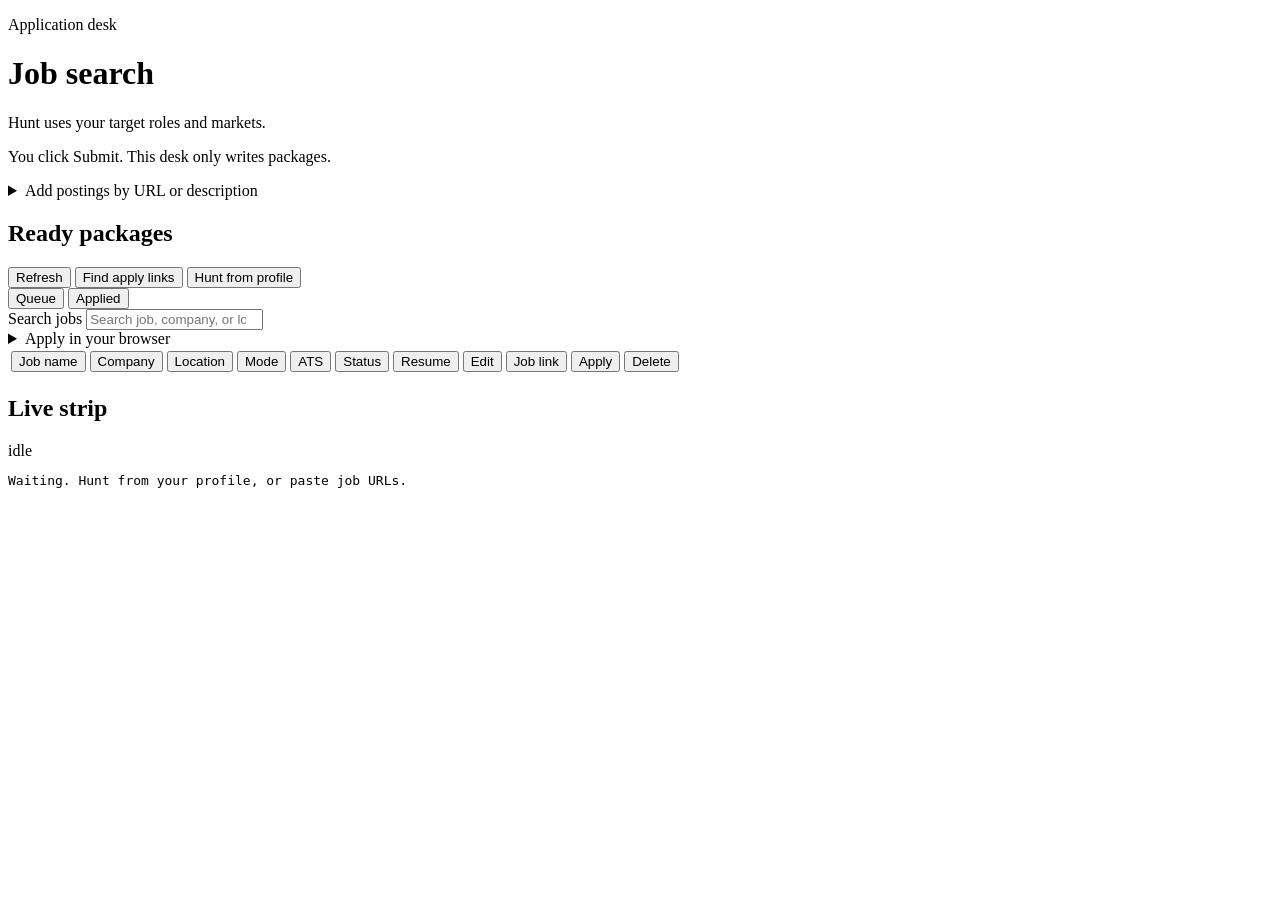
==== web/static/index.html @ 1dbf3c4b "feat: multi-tier LLM cascade, LinkedIn apply/unsave automation, and location filters - Update LLM ca" ====
<!DOCTYPE html>
<html lang="en">
<head>
  <meta charset="UTF-8">
  <meta name="viewport" content="width=device-width, initial-scale=1">
  <title>Job desk</title>
  <link rel="preconnect" href="https://fonts.googleapis.com">
  <link rel="preconnect" href="https://fonts.gstatic.com" crossorigin>
  <link href="https://fonts.googleapis.com/css2?family=IBM+Plex+Mono:wght@400;500&family=Newsreader:opsz,wght@6..72,500;6..72,600&family=Figtree:wght@400;500;600&display=swap" rel="stylesheet">
  <link rel="stylesheet" href="/static/app.css?v=board10">
</head>
<body>
  <header class="mast">
    <div>
      <p class="eyebrow">Application desk</p>
      <h1 id="who">Job search</h1>
      <p class="hunt-line" id="hunt-line">Hunt uses your target roles and markets.</p>
    </div>
    <p class="mast-note">You click Submit. This desk only writes packages.</p>
  </header>

  <main class="desk">
    <section class="intake-panel">
      <details class="intake-wrap" id="intake-wrap">
        <summary>Add postings by URL or description</summary>
        <form id="intake" class="intake" autocomplete="off">
          <label>
            Job URLs
            <textarea id="urls" name="urls" rows="3" placeholder="Optional if pasting description below. One URL per line."></textarea>
          </label>
          <label>
            Job description
            <textarea id="jd" name="jd" rows="7" placeholder="Paste job description text to tailor from it (with or without a URL)."></textarea>
          </label>
          <div class="row">
            <label>
              Company
              <input type="text" id="company" name="company" placeholder="Optional — auto-detected if empty">
            </label>
            <label>
              Role / Job title
              <input type="text" id="role" name="role" placeholder="Optional — auto-detected if empty">
            </label>
          </div>
          <p class="field-note">Tailor from a URL, a pasted description, or both. Company and role are automatically detected if left blank.</p>
          <p id="inspect-note" class="hint" hidden></p>
          <div class="actions">
            <button type="submit" id="run">Run tailor</button>
          </div>
        </form>
      </details>
    </section>

    <section class="camoufox-panel" id="camoufox-panel" hidden>
      <details class="camoufox-wrap" id="camoufox-wrap">
        <summary>Camoufox <span id="camoufox-hint">Action needed in the browser</span></summary>
        <p class="field-note" id="camoufox-note">Hunt paused for sign-in, 2FA, or CAPTCHA. Finish here, then this panel hides. Apply is never clicked.</p>
        <iframe id="camoufox-frame" title="Camoufox browser" allow="clipboard-read; clipboard-write"></iframe>
      </details>
    </section>

    <section class="board-panel">
      <div class="board-head">
        <div>
          <h2 id="board-title">Ready packages</h2>
          <p id="board-progress" class="board-progress" hidden aria-live="polite"></p>
        </div>
        <div class="board-actions">
          <button type="button" id="refresh" class="ghost">Refresh</button>
          <button type="button" id="stop" class="stop" hidden>Stop</button>
          <button type="button" id="resolve-apply" class="ghost">Find apply links</button>
          <button type="button" id="hunt">Hunt from profile</button>
        </div>
      </div>
      <div class="board-toolbar">
        <div class="board-tabs" role="tablist" aria-label="Job lists">
          <button type="button" class="board-tab active" id="tab-queue" role="tab" aria-selected="true" aria-controls="board" data-tab="queue">Queue <span class="tab-count" id="queue-count"></span></button>
          <button type="button" class="board-tab" id="tab-applied" role="tab" aria-selected="false" aria-controls="board" data-tab="applied">Applied <span class="tab-count" id="applied-count"></span></button>
        </div>
        <label class="board-search">
          <span class="visually-hidden">Search jobs</span>
          <input type="search" id="board-search" placeholder="Search job, company, or location" autocomplete="off">
        </label>
      </div>
      <details class="apply-helper-wrap" id="apply-helper-wrap">
        <summary>Apply in your browser</summary>
        <p class="field-note">Apply opens the company form when Camoufox can read it from the posting. Easy Apply opens the LinkedIn page. Install the helper once so fields fill themselves. You still click Submit.</p>
        <p class="field-note">Chrome: <code>chrome://extensions</code> → Developer mode → Load unpacked → <code id="helper-path">extension</code>. On the form page, click the <strong>Job desk fill</strong> icon to upload that job's tailored CV and fill known fields. It looks inside iframes and shadow roots. If the site has no file field it can attach to, it downloads that job's PDF and copies the path (Cmd+Shift+G in the file picker, then paste). Custom questions: click or highlight the field, then the icon again — or right-click → <strong>Answer this question</strong>. It never clicks Submit.</p>
        <p class="field-note">Or Tampermonkey: <a id="userscript-link" href="/static/fill-helper.user.js">userscript</a> → menu → Fill this form. Bookmarklet fallback: drag <a id="fill-bookmarklet" href="#">Fill this form</a> onto the bookmarks bar.</p>
      </details>
      <div class="table-wrap">
        <table class="board" id="board">
          <colgroup>
            <col class="col-role">
            <col class="col-company">
            <col class="col-location">
            <col class="col-mode">
            <col class="col-ats">
            <col class="col-status">
            <col class="col-resume">
            <col class="col-edit">
            <col class="col-link">
            <col class="col-apply">
            <col class="col-delete">
          </colgroup>
          <thead>
            <tr>
              <th scope="col" class="col-role"><button type="button" class="th-sort" data-key="role">Job name</button></th>
              <th scope="col" class="col-company"><button type="button" class="th-sort" data-key="company">Company</button></th>
              <th scope="col" class="col-location"><button type="button" class="th-sort" data-key="location">Location</button></th>
              <th scope="col" class="col-mode"><button type="button" class="th-sort" data-key="mode">Mode</button></th>
              <th scope="col" class="col-ats"><button type="button" class="th-sort" data-key="ats">ATS</button></th>
              <th scope="col" class="col-status"><button type="button" class="th-sort" data-key="status">Status</button></th>
              <th scope="col" class="col-resume"><button type="button" class="th-sort" data-key="resume">Resume</button></th>
              <th scope="col" class="col-edit"><button type="button" class="th-sort" data-key="edit">Edit</button></th>
              <th scope="col" class="col-link"><button type="button" class="th-sort" data-key="link">Job link</button></th>
              <th scope="col" class="col-apply"><button type="button" class="th-sort" data-key="apply">Apply</button></th>
              <th scope="col" class="col-delete"><button type="button" class="th-sort" data-key="del">Delete</button></th>
            </tr>
          </thead>
          <tbody id="package-list"></tbody>
        </table>
      </div>
    </section>

    <section class="stage">
      <div class="strip-wrap">
        <div class="strip-head">
          <span class="lamp" id="lamp" aria-hidden="true"></span>
          <h2>Live strip</h2>
          <span id="run-state">idle</span>
        </div>
        <pre id="strip" class="strip" tabindex="0">Waiting. Hunt from your profile, or paste job URLs.</pre>
      </div>

      <article id="report" class="report" hidden>
        <header class="report-head">
          <div>
            <p class="eyebrow" id="report-meta"></p>
            <h2 id="report-title"></h2>
          </div>
          <div class="scores" id="scores"></div>
        </header>
        <nav class="tabs" id="tabs"></nav>
        <div id="report-body" class="report-body"></div>
      </article>
    </section>
  </main>
  <dialog id="delete-dialog" class="confirm-dialog">
    <form method="dialog">
      <h2 id="delete-dialog-title">Delete this package?</h2>
      <p class="field-note">This removes the tailored folder from applications/.</p>
      <label class="delete-keep">
        <input type="checkbox" id="delete-keep">
        Don't add this job again
      </label>
      <p class="field-note" id="delete-keep-note">Checked: it stays in jobs.yaml, so hunt skips it. Unchecked: it is removed from jobs.yaml, so hunt can add it if it finds it again.</p>
      <div class="actions">
        <button type="submit" value="cancel" class="ghost">Cancel</button>
        <button type="submit" value="delete" class="stop">Delete</button>
      </div>
    </form>
  </dialog>
  <script src="/static/app.js?v=board13"></script>
</body>
</html>
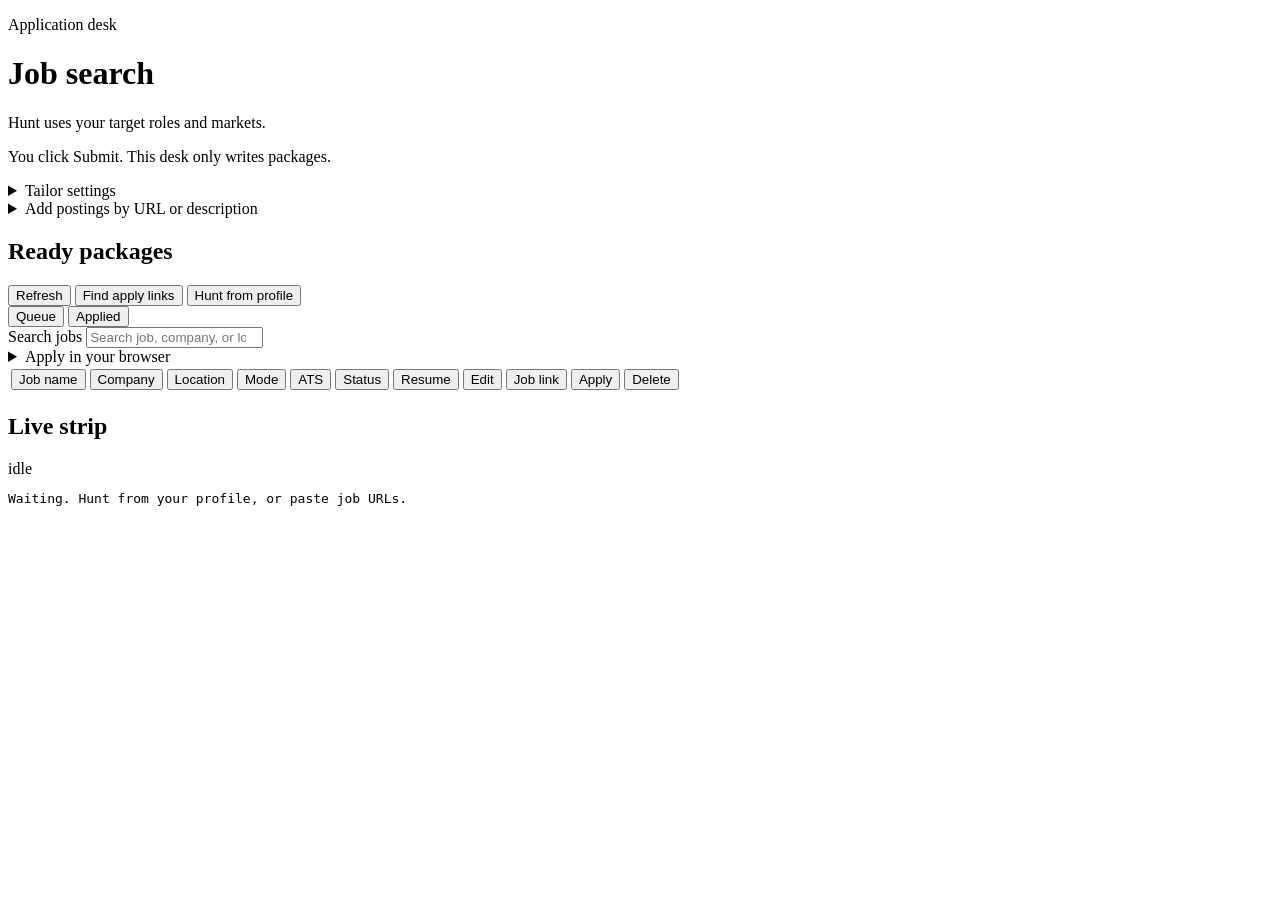
==== commit 7e49b34d: "Add fabrication freedom dial (0–5) and swap Lightning for Gemma 4. Desk/settings can tune how far ta" ====
--- a/web/static/index.html
+++ b/web/static/index.html
@@ -7,7 +7,7 @@
   <link rel="preconnect" href="https://fonts.googleapis.com">
   <link rel="preconnect" href="https://fonts.gstatic.com" crossorigin>
   <link href="https://fonts.googleapis.com/css2?family=IBM+Plex+Mono:wght@400;500&family=Newsreader:opsz,wght@6..72,500;6..72,600&family=Figtree:wght@400;500;600&display=swap" rel="stylesheet">
-  <link rel="stylesheet" href="/static/app.css?v=board10">
+  <link rel="stylesheet" href="/static/app.css?v=board11">
 </head>
 <body>
   <header class="mast">
@@ -20,6 +20,23 @@
   </header>
 
   <main class="desk">
+    <section class="settings-panel">
+      <details class="settings-wrap" id="settings-wrap">
+        <summary>Tailor settings</summary>
+        <div class="settings-body">
+          <label class="freedom-control">
+            Fabrication freedom
+            <select id="fabrication-freedom" aria-describedby="freedom-note"></select>
+          </label>
+          <p class="field-note" id="freedom-note">
+            0 = only master CV / memory / experience bank. 5 = invent to hit the ATS threshold.
+            ATS score target still applies at every level. Page count from config still applies.
+          </p>
+          <p class="hint" id="freedom-status" hidden></p>
+        </div>
+      </details>
+    </section>
+
     <section class="intake-panel">
       <details class="intake-wrap" id="intake-wrap">
         <summary>Add postings by URL or description</summary>
@@ -161,6 +178,6 @@
       </div>
     </form>
   </dialog>
-  <script src="/static/app.js?v=board13"></script>
+  <script src="/static/app.js?v=board14"></script>
 </body>
 </html>
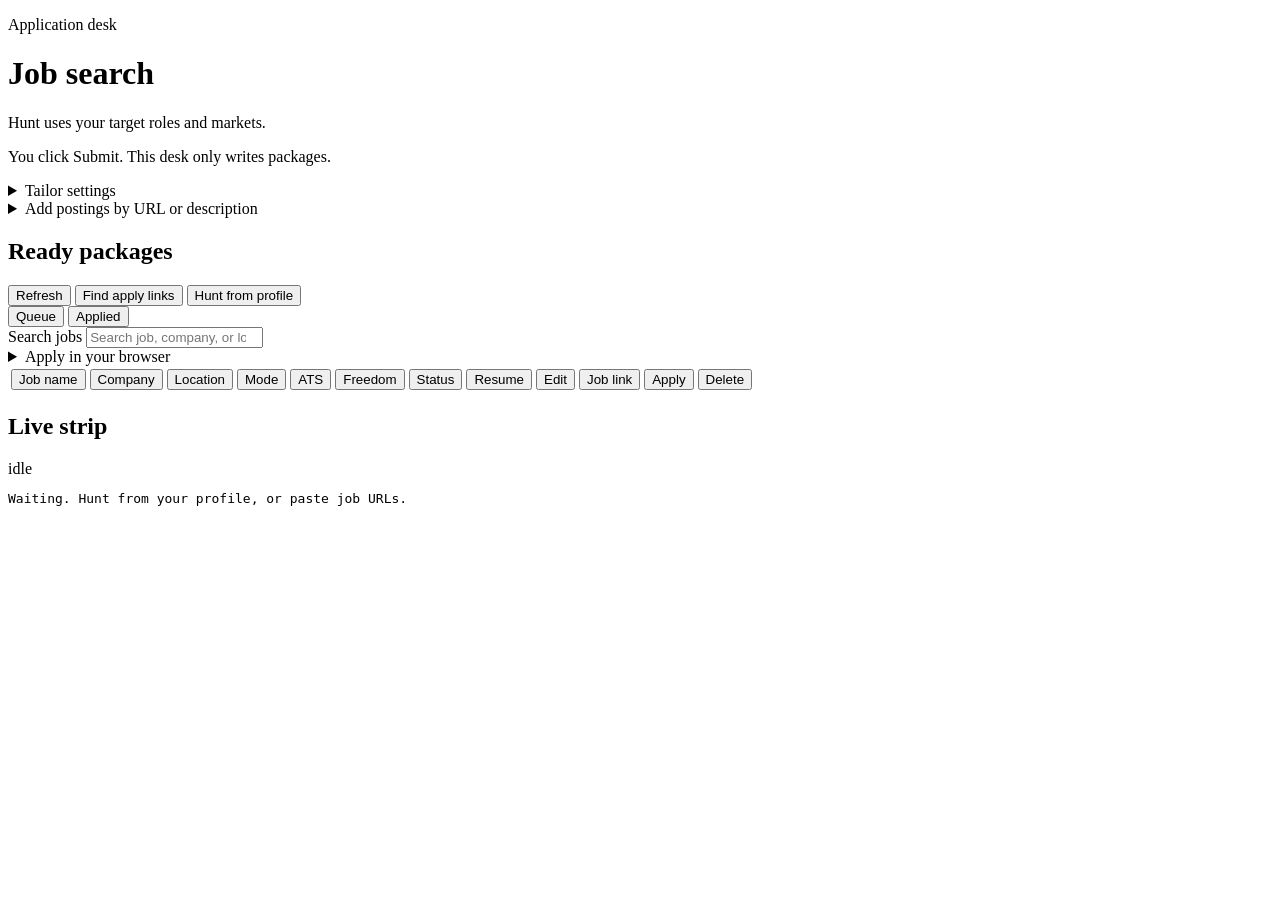
==== commit 821b0986: "Choose fabrication freedom automatically per job before tailor. Picks L0–cap from stack/skill gaps (" ====
--- a/web/static/index.html
+++ b/web/static/index.html
@@ -24,14 +24,14 @@
       <details class="settings-wrap" id="settings-wrap">
         <summary>Tailor settings</summary>
         <div class="settings-body">
+          <p class="field-note" id="freedom-note">
+            Fabrication freedom is chosen automatically per job from stack/skill fit before the LLM runs.
+            Cap limits how far auto may go (honesty gates still apply).
+          </p>
           <label class="freedom-control">
-            Fabrication freedom
-            <select id="fabrication-freedom" aria-describedby="freedom-note"></select>
+            Auto freedom cap
+            <select id="fabrication-freedom-max" aria-describedby="freedom-note"></select>
           </label>
-          <p class="field-note" id="freedom-note">
-            0 = only master CV / memory / experience bank. 5 = invent to hit the ATS threshold.
-            ATS score target still applies at every level. Page count from config still applies.
-          </p>
           <p class="hint" id="freedom-status" hidden></p>
         </div>
       </details>
@@ -113,6 +113,7 @@
             <col class="col-location">
             <col class="col-mode">
             <col class="col-ats">
+            <col class="col-freedom">
             <col class="col-status">
             <col class="col-resume">
             <col class="col-edit">
@@ -127,6 +128,7 @@
               <th scope="col" class="col-location"><button type="button" class="th-sort" data-key="location">Location</button></th>
               <th scope="col" class="col-mode"><button type="button" class="th-sort" data-key="mode">Mode</button></th>
               <th scope="col" class="col-ats"><button type="button" class="th-sort" data-key="ats">ATS</button></th>
+              <th scope="col" class="col-freedom"><button type="button" class="th-sort" data-key="freedom">Freedom</button></th>
               <th scope="col" class="col-status"><button type="button" class="th-sort" data-key="status">Status</button></th>
               <th scope="col" class="col-resume"><button type="button" class="th-sort" data-key="resume">Resume</button></th>
               <th scope="col" class="col-edit"><button type="button" class="th-sort" data-key="edit">Edit</button></th>
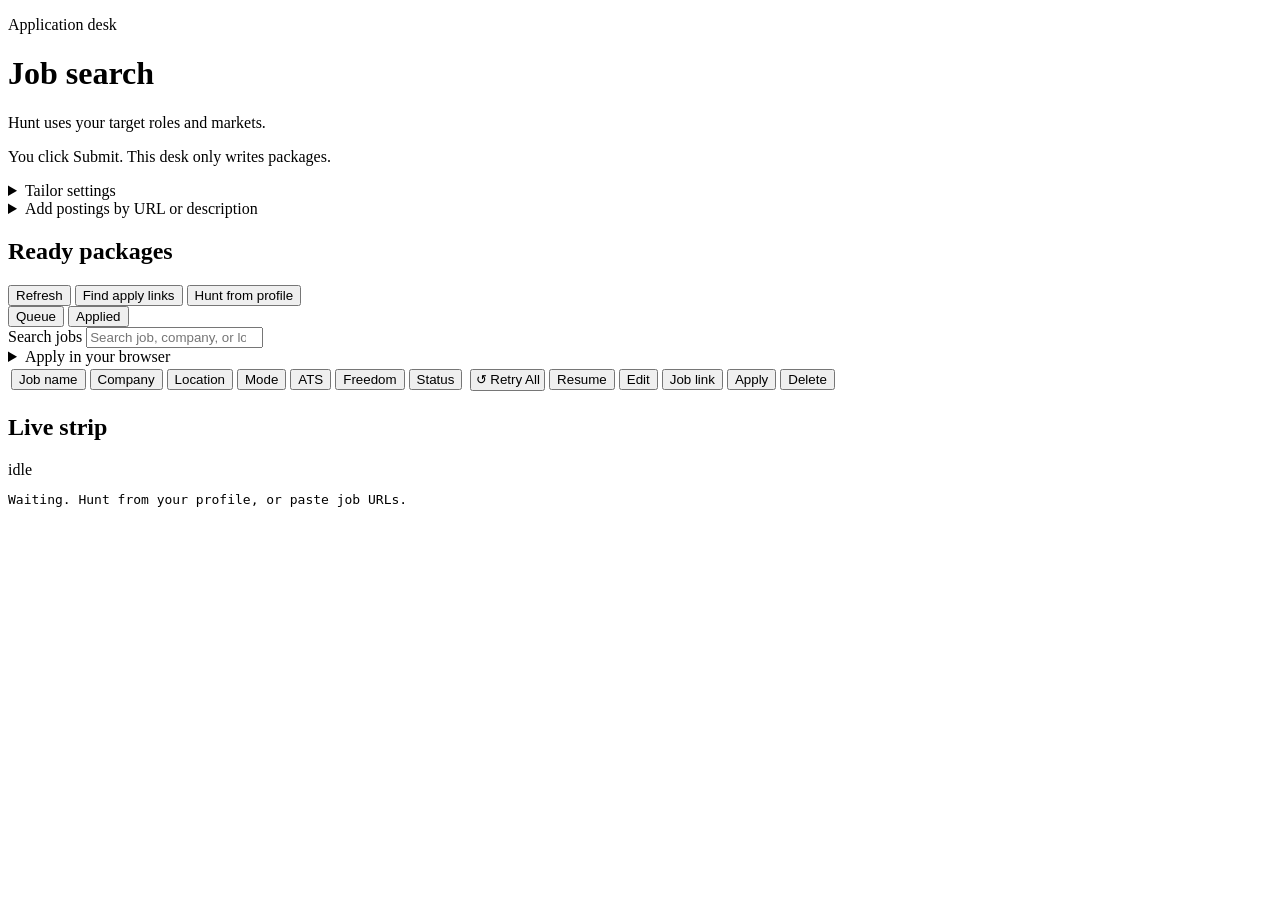
==== commit e64a0021: "feat: Add retry-all UI functionality and cache JDs - Add Retry All button in table header to process" ====
--- a/web/static/index.html
+++ b/web/static/index.html
@@ -7,7 +7,7 @@
   <link rel="preconnect" href="https://fonts.googleapis.com">
   <link rel="preconnect" href="https://fonts.gstatic.com" crossorigin>
   <link href="https://fonts.googleapis.com/css2?family=IBM+Plex+Mono:wght@400;500&family=Newsreader:opsz,wght@6..72,500;6..72,600&family=Figtree:wght@400;500;600&display=swap" rel="stylesheet">
-  <link rel="stylesheet" href="/static/app.css?v=board11">
+  <link rel="stylesheet" href="/static/app.css?v=board13">
 </head>
 <body>
   <header class="mast">
@@ -28,10 +28,16 @@
             Fabrication freedom is chosen automatically per job from stack/skill fit before the LLM runs.
             Cap limits how far auto may go (honesty gates still apply).
           </p>
-          <label class="freedom-control">
-            Auto freedom cap
-            <select id="fabrication-freedom-max" aria-describedby="freedom-note"></select>
-          </label>
+          <div class="settings-row">
+            <label class="freedom-control">
+              Auto freedom cap
+              <select id="fabrication-freedom-max" aria-describedby="freedom-note"></select>
+            </label>
+            <label class="cover-letter-control">
+              <input type="checkbox" id="generate-cover-letter">
+              <span>Generate cover letter</span>
+            </label>
+          </div>
           <p class="hint" id="freedom-status" hidden></p>
         </div>
       </details>
@@ -129,7 +135,7 @@
               <th scope="col" class="col-mode"><button type="button" class="th-sort" data-key="mode">Mode</button></th>
               <th scope="col" class="col-ats"><button type="button" class="th-sort" data-key="ats">ATS</button></th>
               <th scope="col" class="col-freedom"><button type="button" class="th-sort" data-key="freedom">Freedom</button></th>
-              <th scope="col" class="col-status"><button type="button" class="th-sort" data-key="status">Status</button></th>
+              <th scope="col" class="col-status"><button type="button" class="th-sort" data-key="status">Status</button> <button type="button" id="retry-all-btn" class="retry-btn" title="Retry all visible jobs" style="margin-left:4px; padding:0.1rem 0.2rem;">↺ Retry All</button></th>
               <th scope="col" class="col-resume"><button type="button" class="th-sort" data-key="resume">Resume</button></th>
               <th scope="col" class="col-edit"><button type="button" class="th-sort" data-key="edit">Edit</button></th>
               <th scope="col" class="col-link"><button type="button" class="th-sort" data-key="link">Job link</button></th>
@@ -180,6 +186,6 @@
       </div>
     </form>
   </dialog>
-  <script src="/static/app.js?v=board14"></script>
+  <script src="/static/app.js?v=board17"></script>
 </body>
 </html>
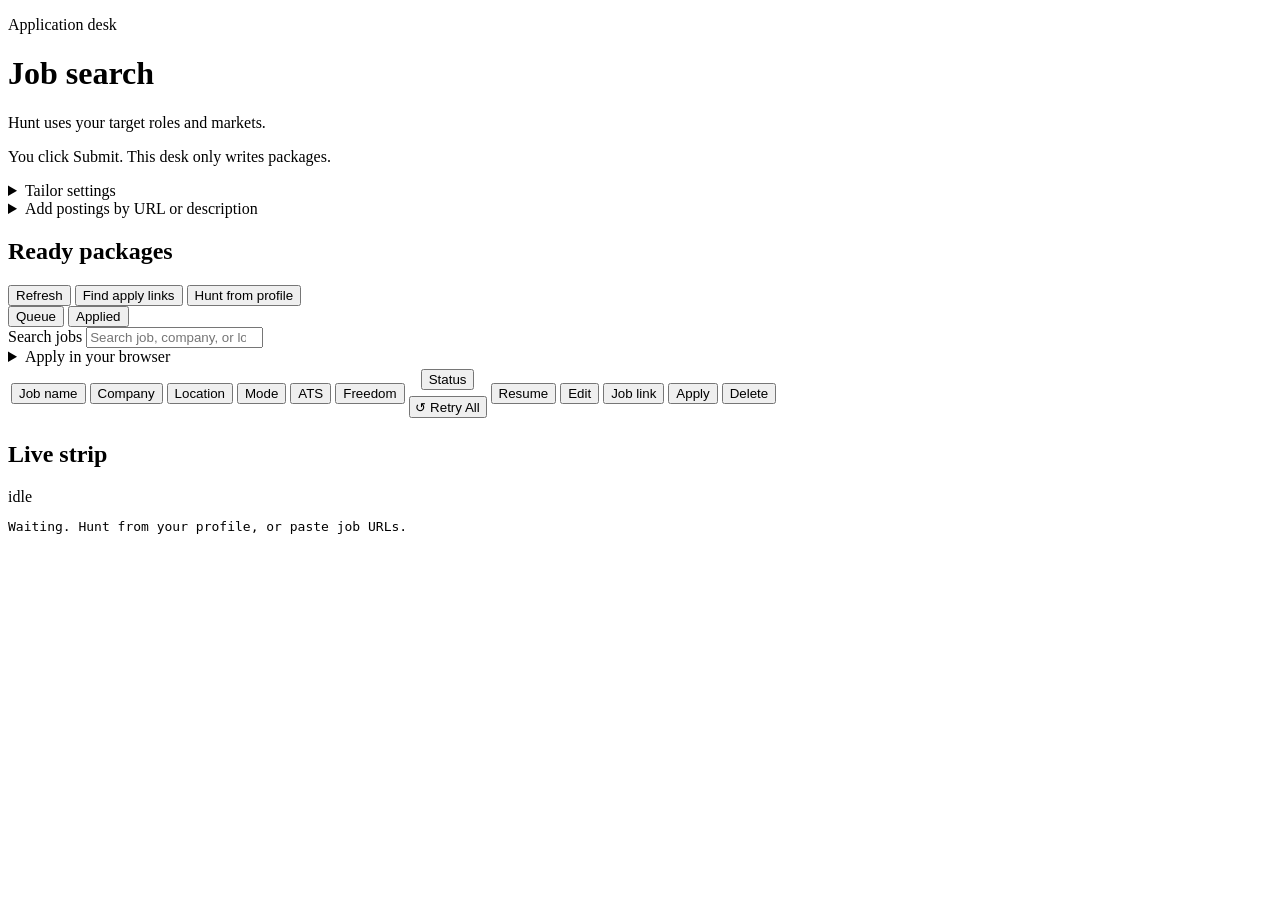
==== commit 21bc123e: "style: Adjust spacing for Retry All button to prevent misclicks" ====
--- a/web/static/index.html
+++ b/web/static/index.html
@@ -135,7 +135,7 @@
               <th scope="col" class="col-mode"><button type="button" class="th-sort" data-key="mode">Mode</button></th>
               <th scope="col" class="col-ats"><button type="button" class="th-sort" data-key="ats">ATS</button></th>
               <th scope="col" class="col-freedom"><button type="button" class="th-sort" data-key="freedom">Freedom</button></th>
-              <th scope="col" class="col-status"><button type="button" class="th-sort" data-key="status">Status</button> <button type="button" id="retry-all-btn" class="retry-btn" title="Retry all visible jobs" style="margin-left:4px; padding:0.1rem 0.2rem;">↺ Retry All</button></th>
+              <th scope="col" class="col-status"><button type="button" class="th-sort" data-key="status">Status</button><button type="button" id="retry-all-btn" class="retry-btn" title="Retry all visible jobs" style="display:block; margin:0.4rem auto 0 auto; padding:0.1rem 0.3rem;">↺ Retry All</button></th>
               <th scope="col" class="col-resume"><button type="button" class="th-sort" data-key="resume">Resume</button></th>
               <th scope="col" class="col-edit"><button type="button" class="th-sort" data-key="edit">Edit</button></th>
               <th scope="col" class="col-link"><button type="button" class="th-sort" data-key="link">Job link</button></th>
